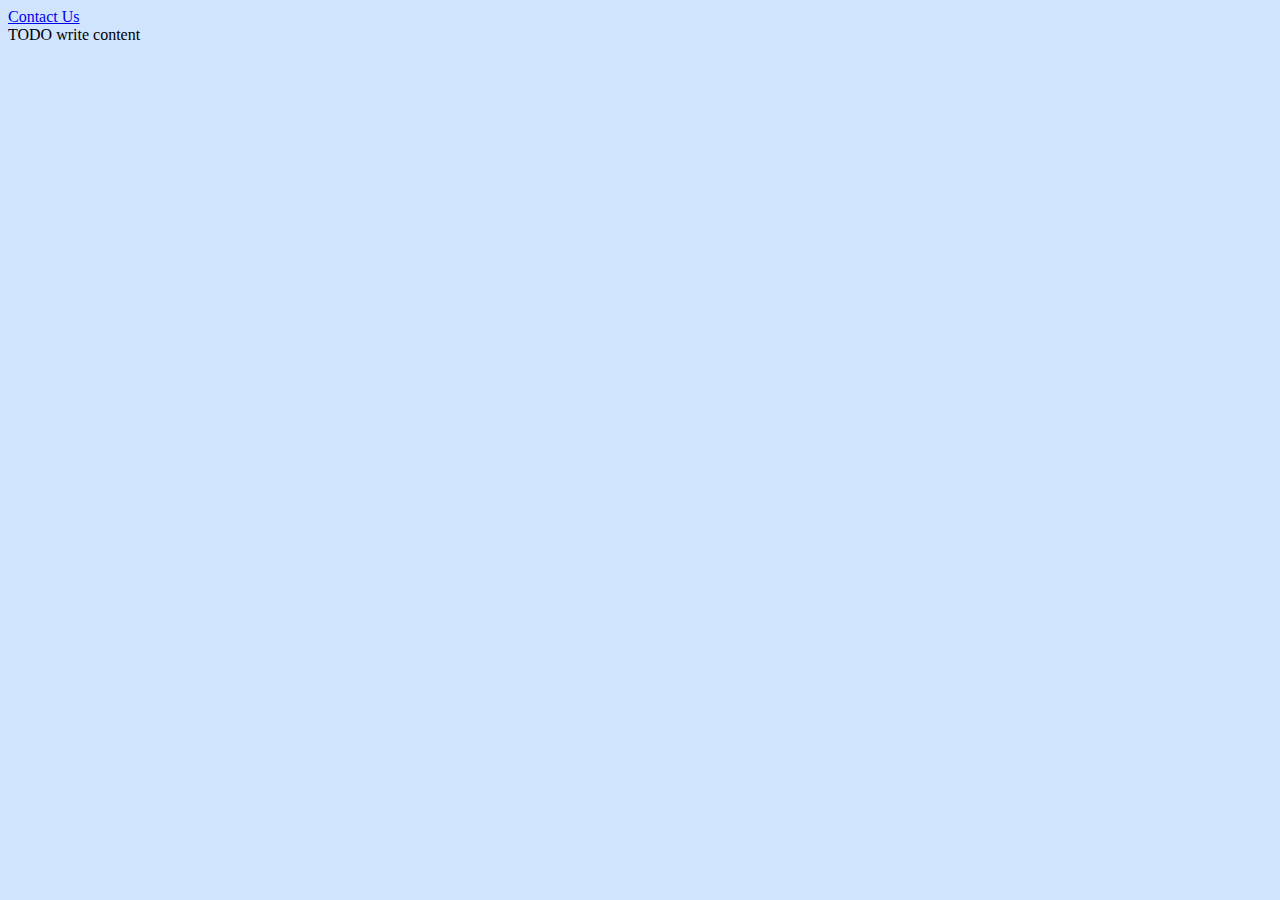
==== index.html @ edaa2d37 "Create index.html" ====
<!DOCTYPE html>
<!--
To change this license header, choose License Headers in Project Properties.
To change this template file, choose Tools | Templates
and open the template in the editor.
-->
<html>
    <head>
        <title>Index</title>
        <link rel="stylesheet" href="mystyle.css" type="text/css">
        <meta charset="UTF-8">
        <meta name="viewport" content="width=device-width, initial-scale=1.0">
    </head>
    <body>
        <a href="ContactUs.html">Contact Us</a>
        <div>TODO write content</div>
    </body>
</html>
---- mystyle.css ----
body{
	background-color: #d0e4fe;
}
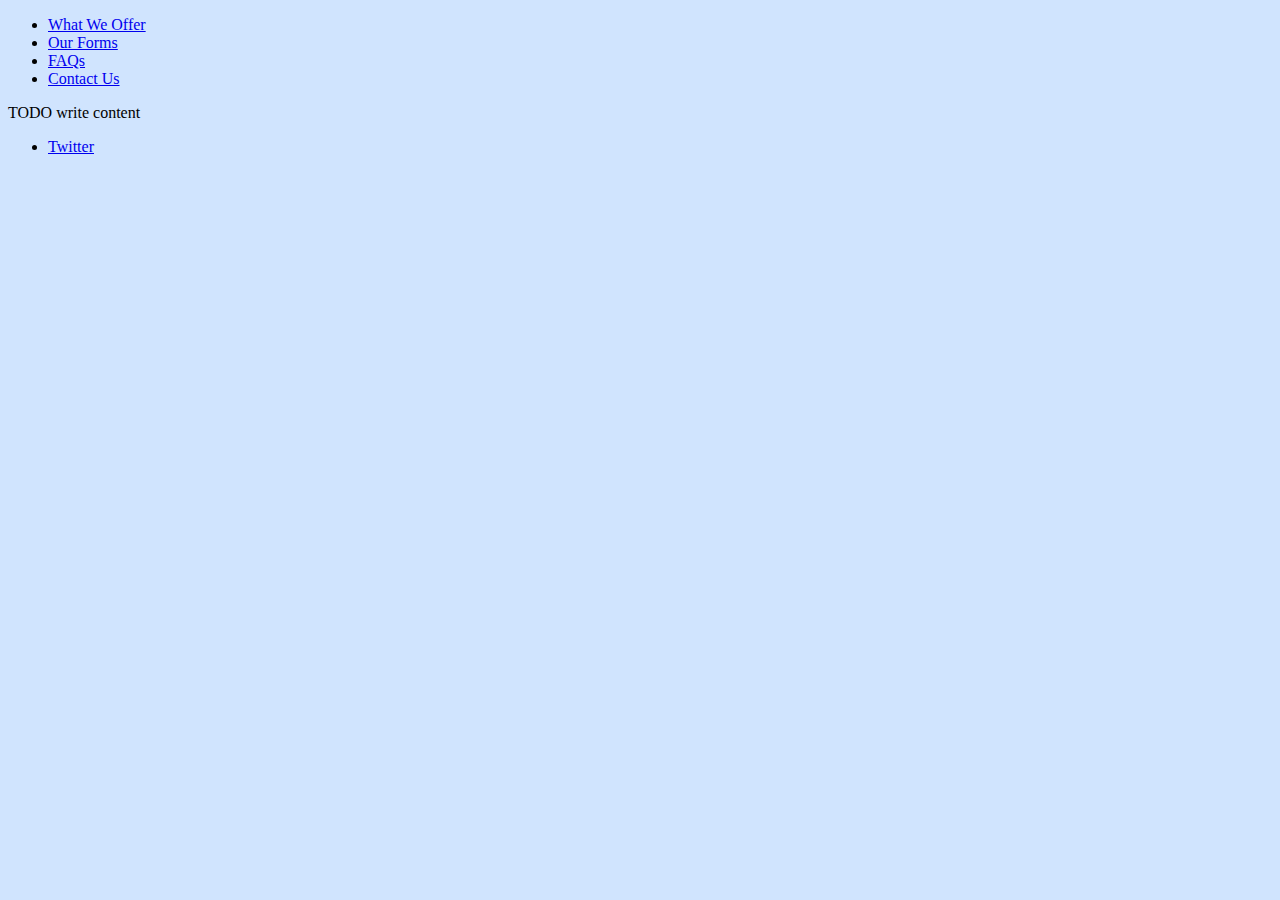
==== commit 91b88ab1: "Update index.html" ====
--- a/index.html
+++ b/index.html
@@ -8,11 +8,33 @@
     <head>
         <title>Index</title>
         <link rel="stylesheet" href="mystyle.css" type="text/css">
+        <link rel="stylesheet" href="CSSforMobile.css" type="text/css" media="screen and (max-width: 768px)" />
+        <link rel="stylesheet" href="hidetext.css" type="text/css"/>
+
+        <!--This is from chapter 5-->
+        <link rel="stylesheet" href="hidetext.css" type="text/css"/>
+        <script type="text/javascript" src="JS/libs/jquery/jquery.js"></script>
+        <script type="text/javascript" src="JS/HideShow.js"></script>
+
         <meta charset="UTF-8">
         <meta name="viewport" content="width=device-width, initial-scale=1.0">
     </head>
     <body>
-        <a href="ContactUs.html">Contact Us</a>
+        <div class="span-24 top last" id="nav"> 
+            <ul>
+                <li><a href="WhatWeOffer.html">What We Offer</a></li>
+                <li><a href="Forms.html">Our Forms</a></li>
+                <li><a href="FAQs.html">FAQs</a></li>
+                <li><a href="ContactUs.html">Contact Us</a></li>
+            </ul>
+        </div>
         <div>TODO write content</div>
+        <div class="container" id="social">
+            <ul>
+                <!--Change This-->
+                <li><a href="http://www.twitter.com/MustStopUsing">Twitter</a></li>
+                <!--follow page 119-->
+            </ul>
+        </div>
     </body>
 </html>
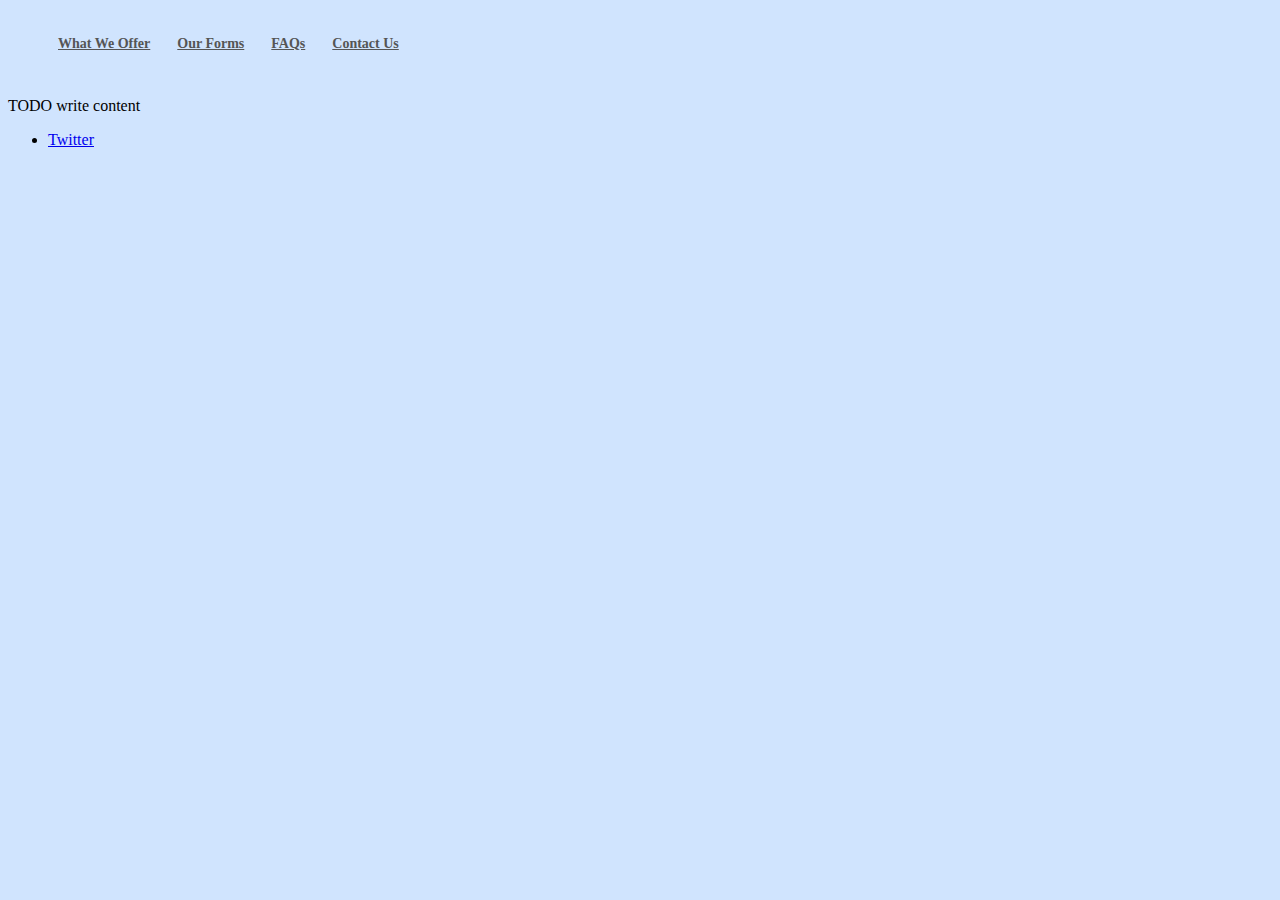
==== commit 2505894e: "Update index.html" ====
--- a/index.html
+++ b/index.html
@@ -7,15 +7,12 @@
 <html>
     <head>
         <title>Index</title>
-        <link rel="stylesheet" href="mystyle.css" type="text/css">
-        <link rel="stylesheet" href="CSSforMobile.css" type="text/css" media="screen and (max-width: 768px)" />
+        <link rel="stylesheet" href="mystyle.css" type="text/css"/>
+        <link rel="stylesheet" href="CSSforMobile.css" type="text/css" media="screen and (max-width: 768px)"/>
         <link rel="stylesheet" href="hidetext.css" type="text/css"/>
-
-        <!--This is from chapter 5-->
         <link rel="stylesheet" href="hidetext.css" type="text/css"/>
         <script type="text/javascript" src="JS/libs/jquery/jquery.js"></script>
         <script type="text/javascript" src="JS/HideShow.js"></script>
-
         <meta charset="UTF-8">
         <meta name="viewport" content="width=device-width, initial-scale=1.0">
     </head>
@@ -31,9 +28,7 @@
         <div>TODO write content</div>
         <div class="container" id="social">
             <ul>
-                <!--Change This-->
                 <li><a href="http://www.twitter.com/MustStopUsing">Twitter</a></li>
-                <!--follow page 119-->
             </ul>
         </div>
     </body>
--- a/mystyle.css
+++ b/mystyle.css
@@ -1,3 +1,72 @@
+@charset "utf-8";
 body{
-	background-color: #d0e4fe;
+background-color: #d0e4fe;
 }
+#nav{
+    display: block;
+}
+#nav ul {
+    position: static;
+    list-style-type: none;
+    line-height: 36px;
+    overflow: hidden;
+    float: none;
+}
+#nav li {
+    float: left;
+    font-size: 14px;
+}
+#nav a {
+    margin: 0 0.5em 0 0;
+    display: block;
+    padding: 10px 10px 19px 10px;
+    color: #555;
+    font-weight: bold;
+    border-bottom: none;
+}
+#nav a:hover, nav a:focus {
+    color: #000;
+    text-decoration: underline;
+}
+img#flag{
+    margin-right: 15px;
+    border:1px solid #999;
+}
+.interviewphotos img {/*Change this to real photo*/
+    width: 40%;
+    padding: 10px;
+}
+#grid {
+    line-height: 0;
+    -webkit-column-count: 3;
+    -webkit-column-gap: 10px;
+    -moz-column-count: 3;
+    -moz-column-gap: 10px;
+    column-count: 3;
+    column-gap: 10px;
+}
+#grid img {
+    width: 100% !important;
+    height: auto !important;
+    margin-bottom: 10px;
+}
+h1{
+    font-size: 3em;
+    margin: 0px;
+    padding: 0px 0px 0px 20px;
+    text-shadow: 1px 1px 3px #333;
+}
+p{
+    font-size: 1.4em;
+    line-height: 1.6em;
+}
+h2{
+    font-size: 2.2em;
+}
+h3{
+    font-size: 1.8em;
+    line-height: 1.6em; 
+}
+#socail{
+    display: none
+}